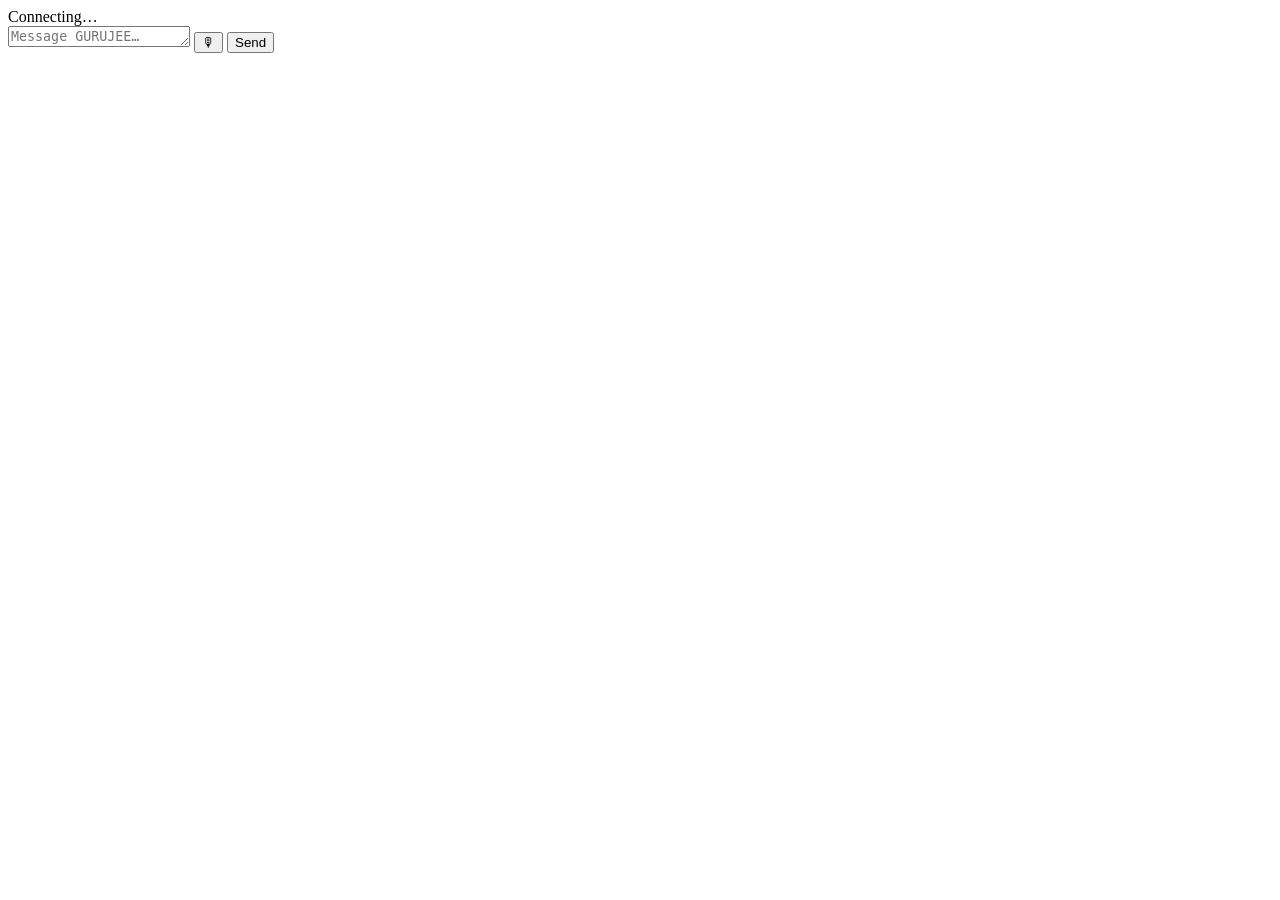
==== gurujee/server/static/index.html @ 09cfb2ad "feat(foundation): complete GURUJEE Foundation — all 66 tasks (T001–T074) Implements the full split-l" ====
<!DOCTYPE html>
<html lang="en">
<head>
  <meta charset="UTF-8">
  <meta name="viewport" content="width=device-width, initial-scale=1">
  <meta name="theme-color" content="#f0a500">
  <title>GURUJEE</title>
  <link rel="manifest" href="/static/manifest.json">
  <link rel="stylesheet" href="/static/style.css">
</head>
<body>
  <div id="status-bar">
    <span id="status-label">Connecting…</span>
    <span id="agent-indicator" class="indicator indicator--amber"></span>
  </div>

  <div id="chat-container" role="log" aria-live="polite"></div>

  <div id="input-area">
    <textarea
      id="message-input"
      rows="1"
      placeholder="Message GURUJEE…"
      aria-label="Message input"
    ></textarea>
    <button id="voice-btn" aria-label="Voice input" title="Voice input">🎙</button>
    <button id="send-btn" aria-label="Send message">Send</button>
  </div>

  <script src="/static/app.js"></script>
  <script>
    if ('serviceWorker' in navigator) {
      navigator.serviceWorker.register('/static/sw.js').catch(console.warn);
    }
  </script>
</body>
</html>
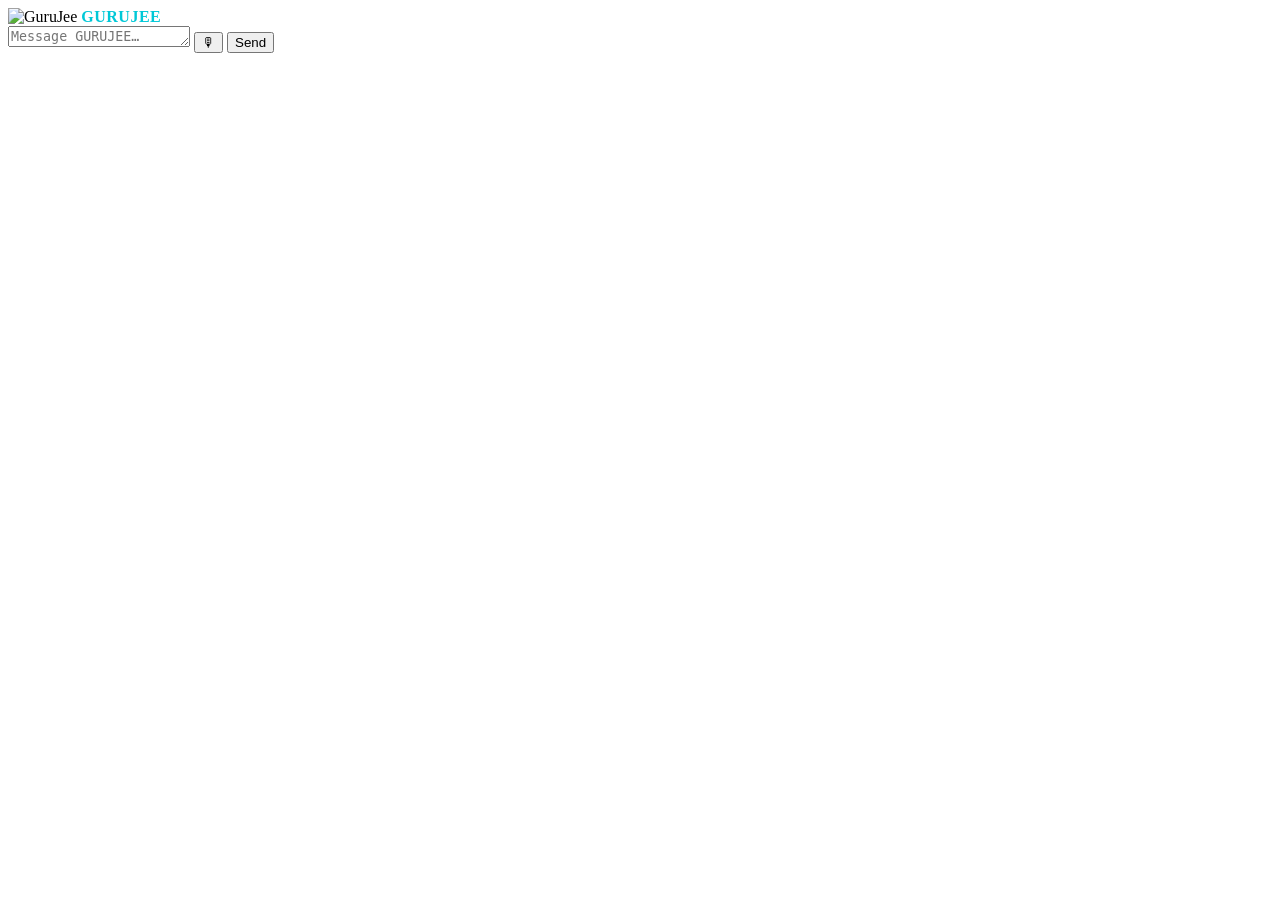
==== commit 0e2d5512: "feat(ui): GuruJee logo + dark/cyan/copper theme; fix Termux install + add Skip - Add robotic eagle l" ====
--- a/gurujee/server/static/index.html
+++ b/gurujee/server/static/index.html
@@ -3,15 +3,16 @@
 <head>
   <meta charset="UTF-8">
   <meta name="viewport" content="width=device-width, initial-scale=1">
-  <meta name="theme-color" content="#f0a500">
+  <meta name="theme-color" content="#00c8d7">
   <title>GURUJEE</title>
   <link rel="manifest" href="/static/manifest.json">
   <link rel="stylesheet" href="/static/style.css">
 </head>
 <body>
   <div id="status-bar">
-    <span id="status-label">Connecting…</span>
-    <span id="agent-indicator" class="indicator indicator--amber"></span>
+    <img id="status-logo" src="/static/icon.png" alt="GuruJee">
+    <span id="status-label" style="color:#00c8d7;font-weight:600;letter-spacing:.5px;">GURUJEE</span>
+    <span id="agent-indicator" class="indicator indicator--amber" style="margin-left:auto"></span>
   </div>
 
   <div id="chat-container" role="log" aria-live="polite"></div>
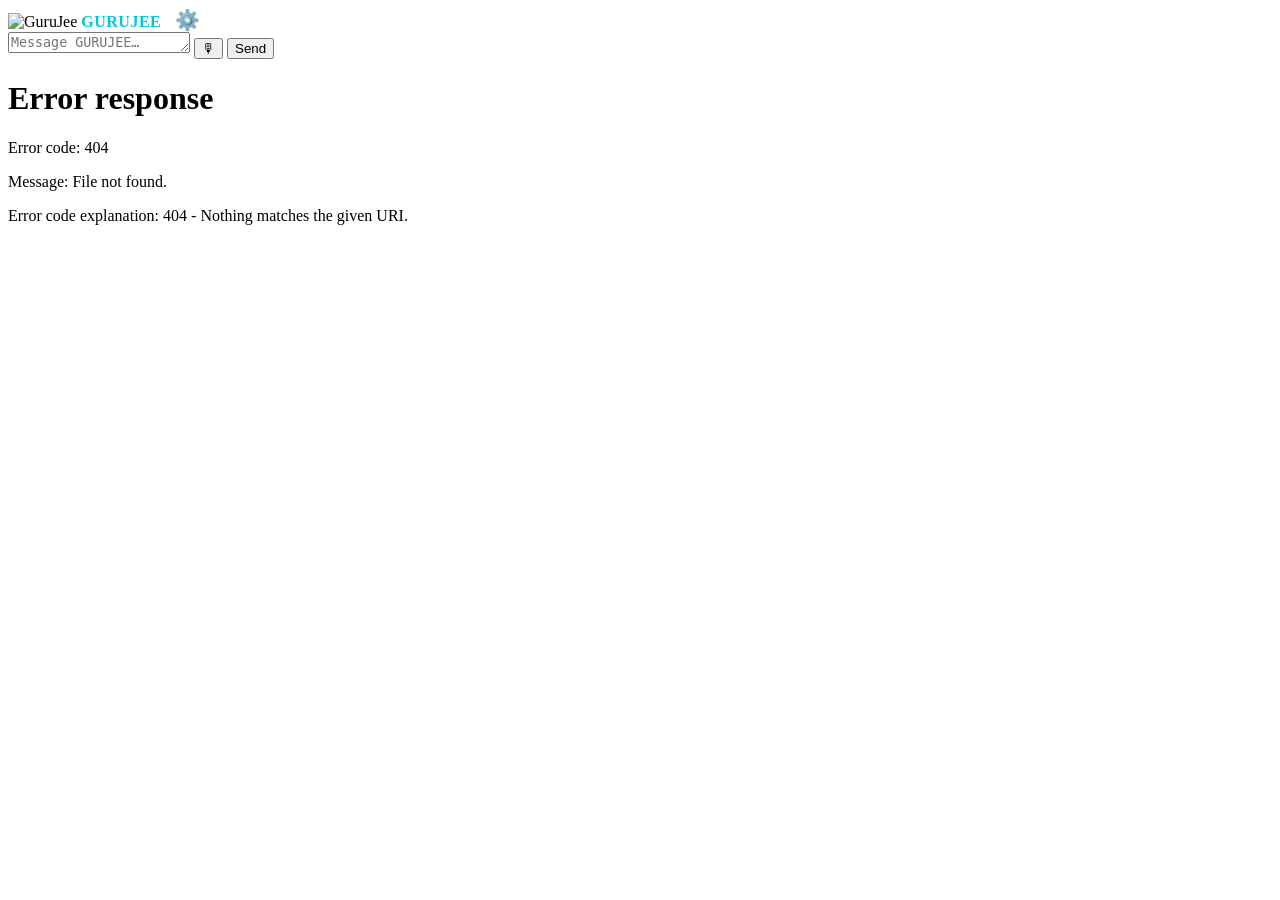
==== commit 5e5673d2: "feat: Phase 3 — PWA settings UI & full integration testing Completed Phase 3 (continuation of Phase " ====
--- a/gurujee/server/static/index.html
+++ b/gurujee/server/static/index.html
@@ -13,6 +13,7 @@
     <img id="status-logo" src="/static/icon.png" alt="GuruJee">
     <span id="status-label" style="color:#00c8d7;font-weight:600;letter-spacing:.5px;">GURUJEE</span>
     <span id="agent-indicator" class="indicator indicator--amber" style="margin-left:auto"></span>
+    <button id="settings-btn" aria-label="Settings" title="Settings" style="background:none;border:none;color:#00c8d7;cursor:pointer;font-size:20px;padding:0 10px;">⚙️</button>
   </div>
 
   <div id="chat-container" role="log" aria-live="polite"></div>
@@ -28,8 +29,20 @@
     <button id="send-btn" aria-label="Send message">Send</button>
   </div>
 
+  <!-- Settings Modal (loaded asynchronously) -->
+  <div id="settings-container"></div>
+
   <script src="/static/app.js"></script>
+  <script src="/static/settings.js"></script>
   <script>
+    // Load settings modal HTML
+    fetch('/static/settings.html')
+      .then(r => r.text())
+      .then(html => {
+        document.getElementById('settings-container').innerHTML = html;
+      })
+      .catch(err => console.warn('Failed to load settings modal:', err));
+
     if ('serviceWorker' in navigator) {
       navigator.serviceWorker.register('/static/sw.js').catch(console.warn);
     }
